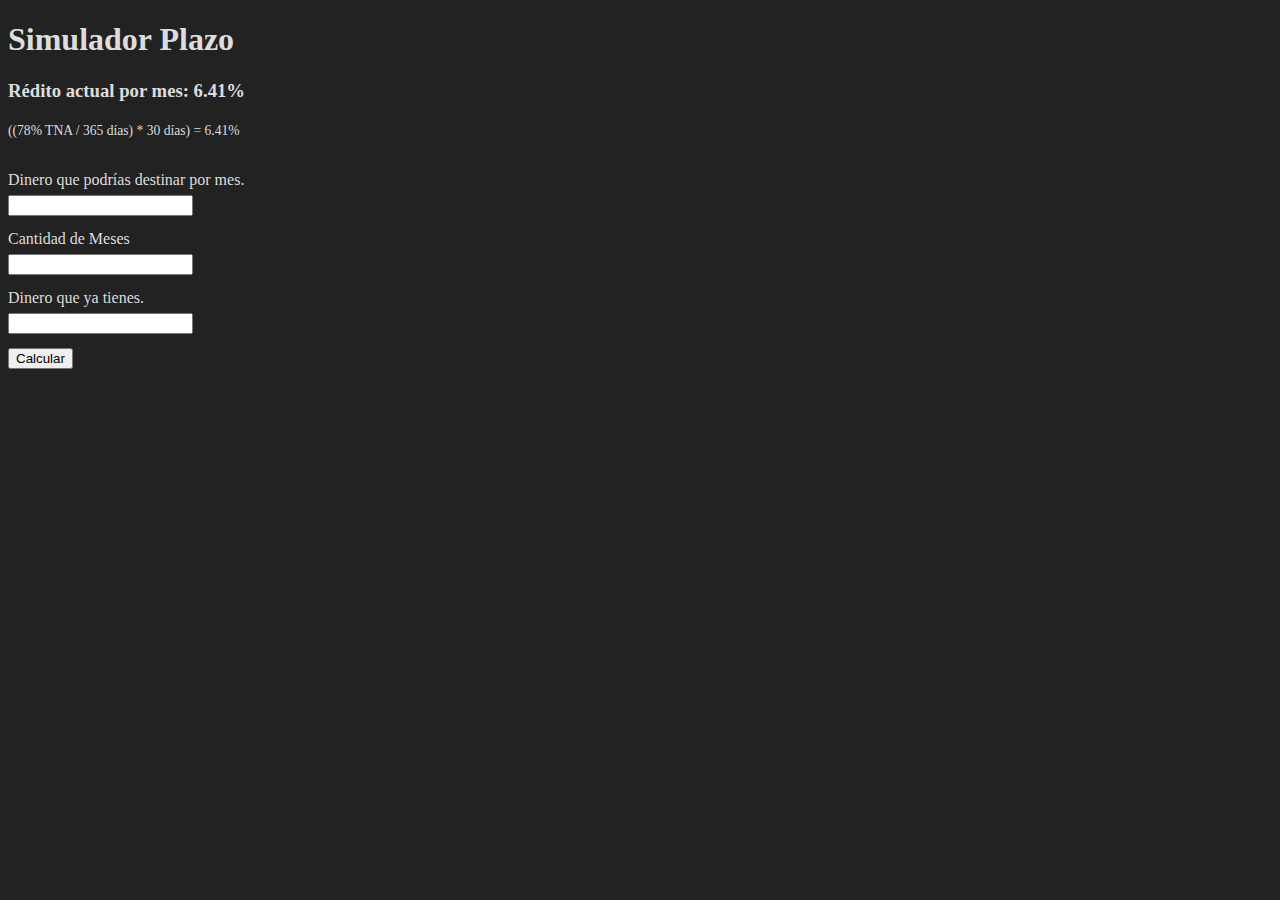
==== index.html @ 74306d11 "Version 0.1" ====
<!DOCTYPE html>
<html lang="en">
<head>
  <meta charset="UTF-8">
  <meta http-equiv="X-UA-Compatible" content="IE=edge">
  <meta name="viewport" content="width=device-width, initial-scale=1.0">

  <!-- Bootstrap CSS -->
  <link href="https://cdn.jsdelivr.net/npm/bootstrap@5.0.2/dist/css/bootstrap.min.css" rel="stylesheet" integrity="sha384-EVSTQN3/azprG1Anm3QDgpJLIm9Nao0Yz1ztcQTwFspd3yD65VohhpuuCOmLASjC" crossorigin="anonymous">
  <!-- Personal CSS -->
  <link rel="stylesheet" href="style.css">
  <title>Simulador Plazo Fijo</title>
</head>
<body>
  <h1>Simulador Plazo</h1>
  <h3 id="interes"></h3>
  <span class="leyenda">((78% TNA / 365 días) * 30 días) = 6.41%</span>

  <form>
    <label for="sueldo">Dinero que podrías destinar por mes.</label>
    <input type="number" id="sueldo" name="sueldo" required> 

    <label for="meses">Cantidad de Meses</label>
    <input type="number" id="meses" name="meses" required> 

    <label for="cuenta">Dinero que ya tienes.</label>
    <input type="number" id="cuenta" name="cuenta" required> 

    <button type="submit" class="btn btn-primary">Calcular</button>

  </form>
  <div class="resultado"></div>

  <script src="app.js"></script>
</body>
</html>
---- style.css ----
body {
  background-color: #222222;
  color: #DDDDDD
}

.leyenda {
  font-size: 0.85rem;
}

form {
  margin-top: 2em;
}

input {
  display: block;
  margin: 0.5em 0 1em ;
}

input::-webkit-outer-spin-button,
input::-webkit-inner-spin-button {
  -webkit-appearance: none;
  margin: 0;
}
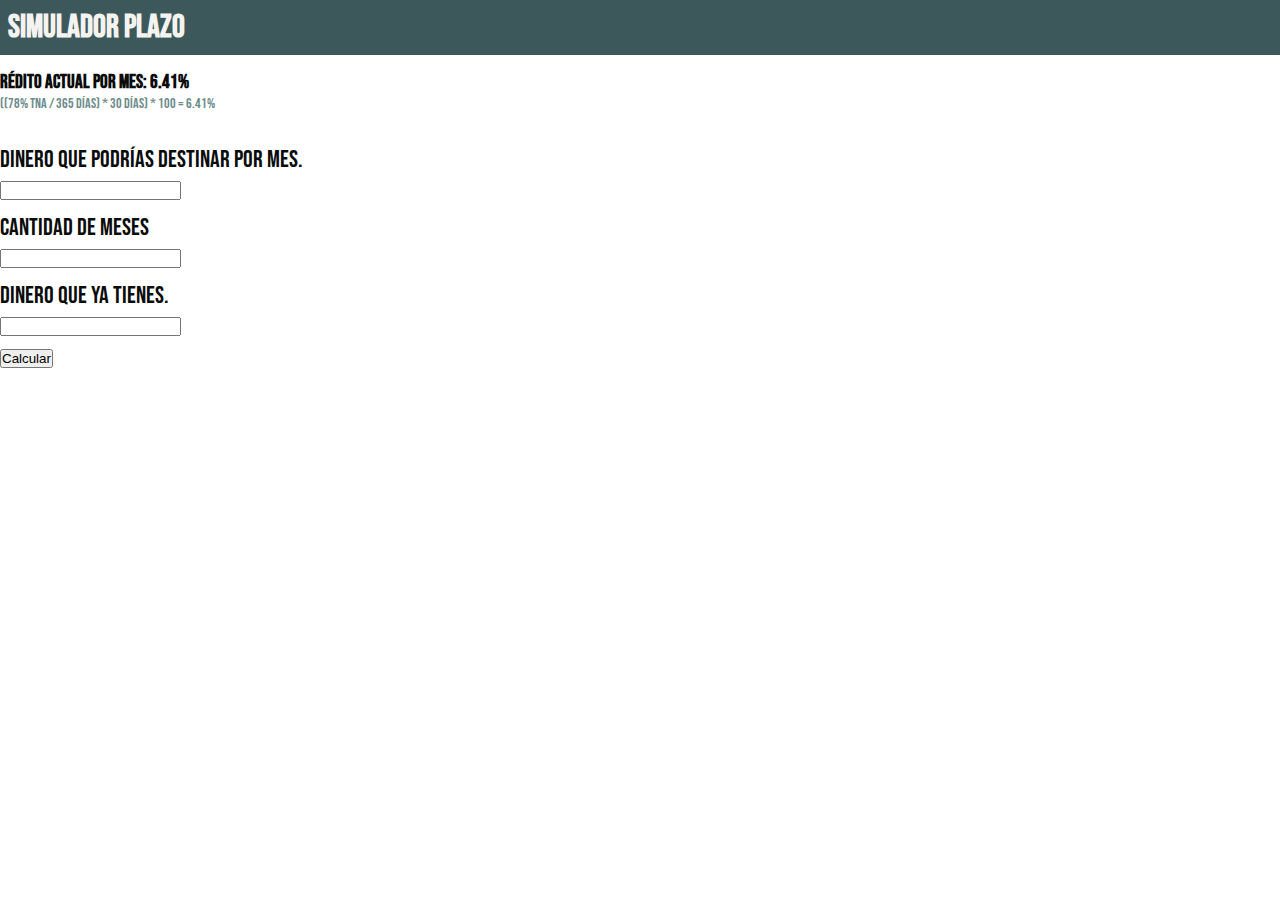
==== commit e7d52c5c: "Cambios de diseño" ====
--- a/index.html
+++ b/index.html
@@ -1,36 +1,59 @@
 <!DOCTYPE html>
 <html lang="en">
-<head>
-  <meta charset="UTF-8">
-  <meta http-equiv="X-UA-Compatible" content="IE=edge">
-  <meta name="viewport" content="width=device-width, initial-scale=1.0">
+  <head>
+    <meta charset="UTF-8" />
+    <meta http-equiv="X-UA-Compatible" content="IE=edge" />
+    <meta name="viewport" content="width=device-width, initial-scale=1.0" />
 
-  <!-- Bootstrap CSS -->
-  <link href="https://cdn.jsdelivr.net/npm/bootstrap@5.0.2/dist/css/bootstrap.min.css" rel="stylesheet" integrity="sha384-EVSTQN3/azprG1Anm3QDgpJLIm9Nao0Yz1ztcQTwFspd3yD65VohhpuuCOmLASjC" crossorigin="anonymous">
-  <!-- Personal CSS -->
-  <link rel="stylesheet" href="style.css">
-  <title>Simulador Plazo Fijo</title>
-</head>
-<body>
-  <h1>Simulador Plazo</h1>
-  <h3 id="interes"></h3>
-  <span class="leyenda">((78% TNA / 365 días) * 30 días) = 6.41%</span>
+    <!-- Google Font -->
+    <link rel="preconnect" href="https://fonts.googleapis.com" />
+    <link rel="preconnect" href="https://fonts.gstatic.com" crossorigin />
+    <link
+      href="https://fonts.googleapis.com/css2?family=Bebas+Neue&display=swap"
+      rel="stylesheet"
+    />
 
-  <form>
-    <label for="sueldo">Dinero que podrías destinar por mes.</label>
-    <input type="number" id="sueldo" name="sueldo" required> 
+    <!-- Bootstrap CSS -->
+    <link
+      href="https://cdn.jsdelivr.net/npm/bootstrap@5.0.2/dist/css/bootstrap.min.css"
+      rel="stylesheet"
+      integrity="sha384-EVSTQN3/azprG1Anm3QDgpJLIm9Nao0Yz1ztcQTwFspd3yD65VohhpuuCOmLASjC"
+      crossorigin="anonymous"
+    />
+    <!-- Personal CSS -->
+    <link rel="stylesheet" href="style.css" />
+    <title>Simulador Plazo Fijo</title>
+  </head>
+  <body>
+    <!-- NAVBAR -->
+    <div class="nav-container container-fluid">
+      <nav class="container">
+        <h1>Simulador Plazo</h1>
+      </nav>
+    </div>
 
-    <label for="meses">Cantidad de Meses</label>
-    <input type="number" id="meses" name="meses" required> 
+    <section class="container">
+      <h3 id="interes">Rédito actual por mes: 6.41%</h3>
+      <span class="leyenda">((78% TNA / 365 días) * 30 días) * 100  = 6.41%</span>
+    </section>
 
-    <label for="cuenta">Dinero que ya tienes.</label>
-    <input type="number" id="cuenta" name="cuenta" required> 
+    <div class="container">
+      <form>
+        <label for="sueldo">Dinero que podrías destinar por mes.</label>
+        <input type="number" id="sueldo" name="sueldo" required />
 
-    <button type="submit" class="btn btn-primary">Calcular</button>
+        <label for="meses">Cantidad de Meses</label>
+        <input type="number" id="meses" name="meses" required />
 
-  </form>
-  <div class="resultado"></div>
+        <label for="cuenta">Dinero que ya tienes.</label>
+        <input type="number" id="cuenta" name="cuenta" required />
 
-  <script src="app.js"></script>
-</body>
-</html>+        <button type="submit" class="btn btn-primary">Calcular</button>
+      </form>
+    </div>
+
+    <div class="resultado container"></div>
+
+    <script src="app.js"></script>
+  </body>
+</html>
--- a/style.css
+++ b/style.css
@@ -1,14 +1,35 @@
+* {
+  box-sizing: border-box;
+  margin: 0;
+  padding: 0;
+}
+
 body {
-  background-color: #222222;
-  color: #DDDDDD
+  color: #0B0c0c;
+  font-family: 'Bebas Neue', cursive;
 }
 
 .leyenda {
   font-size: 0.85rem;
+  color: #6c8b8c;
 }
 
+/* NAV */
+.nav-container {
+  background-color: #3d585a;
+  color: #f4f3ef;
+  margin-bottom: 1em;
+  padding: 0.5em;
+}
+
+nav h1 {
+  margin: 0;
+}
+
+/* FORM */
 form {
   margin-top: 2em;
+  padding: 0;
 }
 
 input {
@@ -16,6 +37,17 @@
   margin: 0.5em 0 1em ;
 }
 
+label {
+  font-size: 1.5rem;
+}
+
+/* RESULT */
+
+.resultado {
+  color: #6c8b8c;
+  margin-top: 1em;
+}
+
 input::-webkit-outer-spin-button,
 input::-webkit-inner-spin-button {
   -webkit-appearance: none;
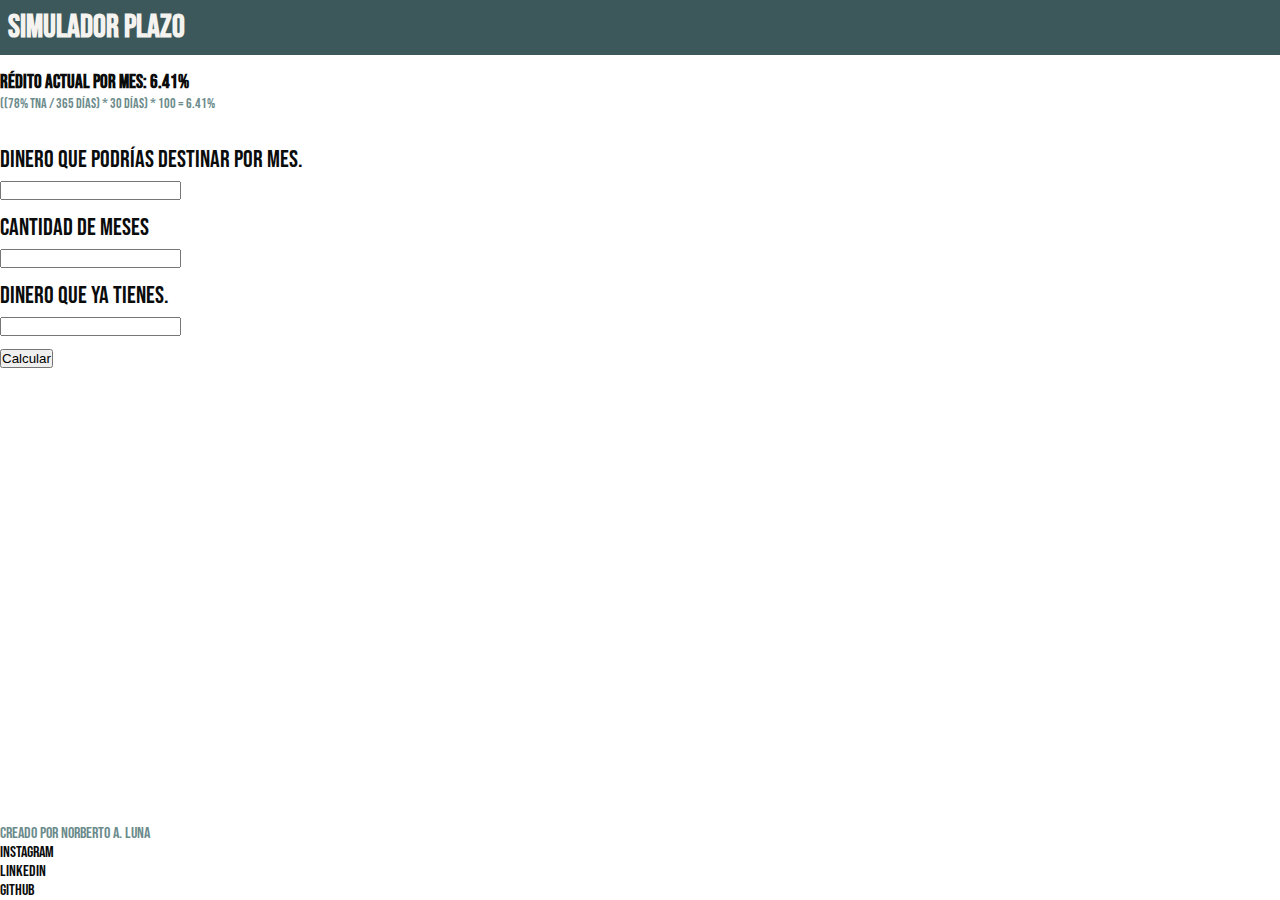
==== commit c396952f: "Algunos cambios pequeños de estilo" ====
--- a/index.html
+++ b/index.html
@@ -34,7 +34,9 @@
 
     <section class="container">
       <h3 id="interes">Rédito actual por mes: 6.41%</h3>
-      <span class="leyenda">((78% TNA / 365 días) * 30 días) * 100  = 6.41%</span>
+      <span class="leyenda"
+        >((78% TNA / 365 días) * 30 días) * 100 = 6.41%</span
+      >
     </section>
 
     <div class="container">
@@ -54,6 +56,21 @@
 
     <div class="resultado container"></div>
 
+    <footer >
+      <div class="footer-div">
+        <div class="d-flex justify-content-around w-25 mx-auto">
+          <p class="text-center">Creado por Norberto A. Luna</p>
+        </div>
+        <div class="container-fluid">
+          <ul class="d-flex justify-content-around w-25 mx-auto">
+            <li><a href="https://www.instagram.com/elbertoluna/?hl=es-la">Instagram</a></li>
+            <li><a href="https://www.linkedin.com/in/norberto-luna-69bb5b23a/">Linkedin</a></li>
+            <li><a href="https://github.com/Grathienbeto">Github</a></li>
+          </ul>
+        </div>
+      </div>
+    </footer>
+
     <script src="app.js"></script>
   </body>
 </html>
--- a/style.css
+++ b/style.css
@@ -48,6 +48,24 @@
   margin-top: 1em;
 }
 
+/* FOOTER */
+.footer-div {
+  color: #6c8b8c;
+  width: 100%;
+  position: absolute;
+  bottom: 0;
+}
+
+.footer-div ul {
+  list-style: none;
+}
+
+.footer-div ul a{
+  color: #0B0c0c;
+  text-decoration: none;
+  
+}
+
 input::-webkit-outer-spin-button,
 input::-webkit-inner-spin-button {
   -webkit-appearance: none;
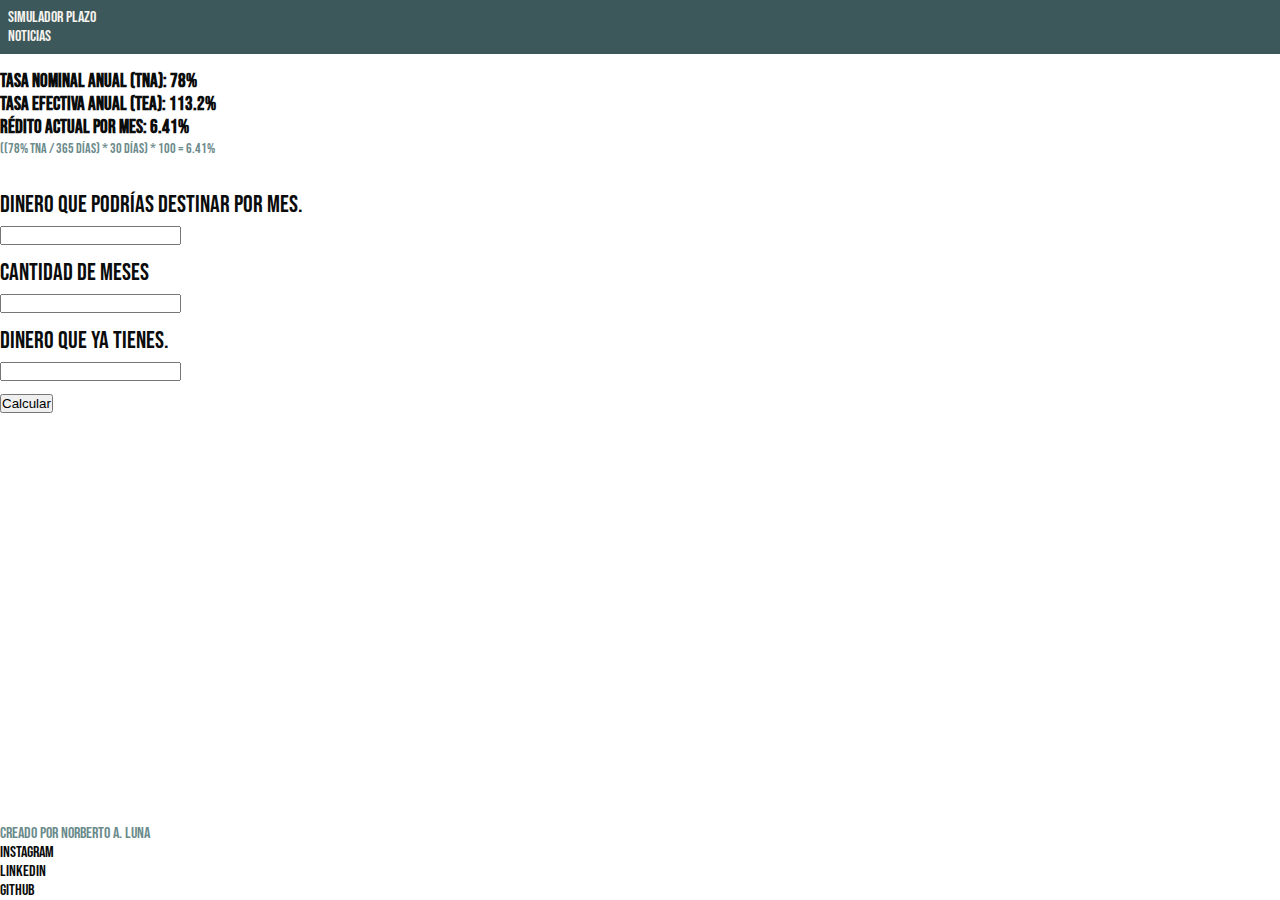
==== commit a4abf8e8: "Agregando info" ====
--- a/index.html
+++ b/index.html
@@ -25,19 +25,29 @@
     <title>Simulador Plazo Fijo</title>
   </head>
   <body>
+
     <!-- NAVBAR -->
     <div class="nav-container container-fluid">
-      <nav class="container">
-        <h1>Simulador Plazo</h1>
+      <nav class="container d-flex align-content-center justify-content-between">
+        <a class="navbar-brand" href="./index.html">Simulador Plazo</a>
+        <ul class="d-flex flex-wrap align-content-center">
+          <li><a href="./pages/noticias.html">Noticias</a></li>
+        </ul>
       </nav>
     </div>
 
-    <section class="container">
+    <section class="container" id="info">
+      <div class="d-flex justify-content-between">
+        <h3>Tasa Nominal Anual (TNA): 78%</h3>
+        <h3>Tasa Efectiva Anual (TEA): 113.2%</h3>
+      </div>
       <h3 id="interes">Rédito actual por mes: 6.41%</h3>
       <span class="leyenda"
         >((78% TNA / 365 días) * 30 días) * 100 = 6.41%</span
       >
+      
     </section>
+
 
     <div class="container">
       <form>
@@ -50,7 +60,7 @@
         <label for="cuenta">Dinero que ya tienes.</label>
         <input type="number" id="cuenta" name="cuenta" required />
 
-        <button type="submit" class="btn btn-primary">Calcular</button>
+        <button type="submit" class="btn btn-outline-dark">Calcular</button>
       </form>
     </div>
 
--- a/style.css
+++ b/style.css
@@ -22,9 +22,21 @@
   padding: 0.5em;
 }
 
-nav h1 {
+ul {
   margin: 0;
+  list-style: none;
 }
+
+nav a {
+  color: #f4f3ef;
+  text-decoration: none;
+}
+
+nav a:hover {
+  color: #e0f0f0;
+}
+
+
 
 /* FORM */
 form {
@@ -56,9 +68,7 @@
   bottom: 0;
 }
 
-.footer-div ul {
-  list-style: none;
-}
+
 
 .footer-div ul a{
   color: #0B0c0c;
@@ -71,3 +81,9 @@
   -webkit-appearance: none;
   margin: 0;
 }
+
+/* NOTICIAS */
+
+.noticia p {
+  font-size: 1.25rem;
+}